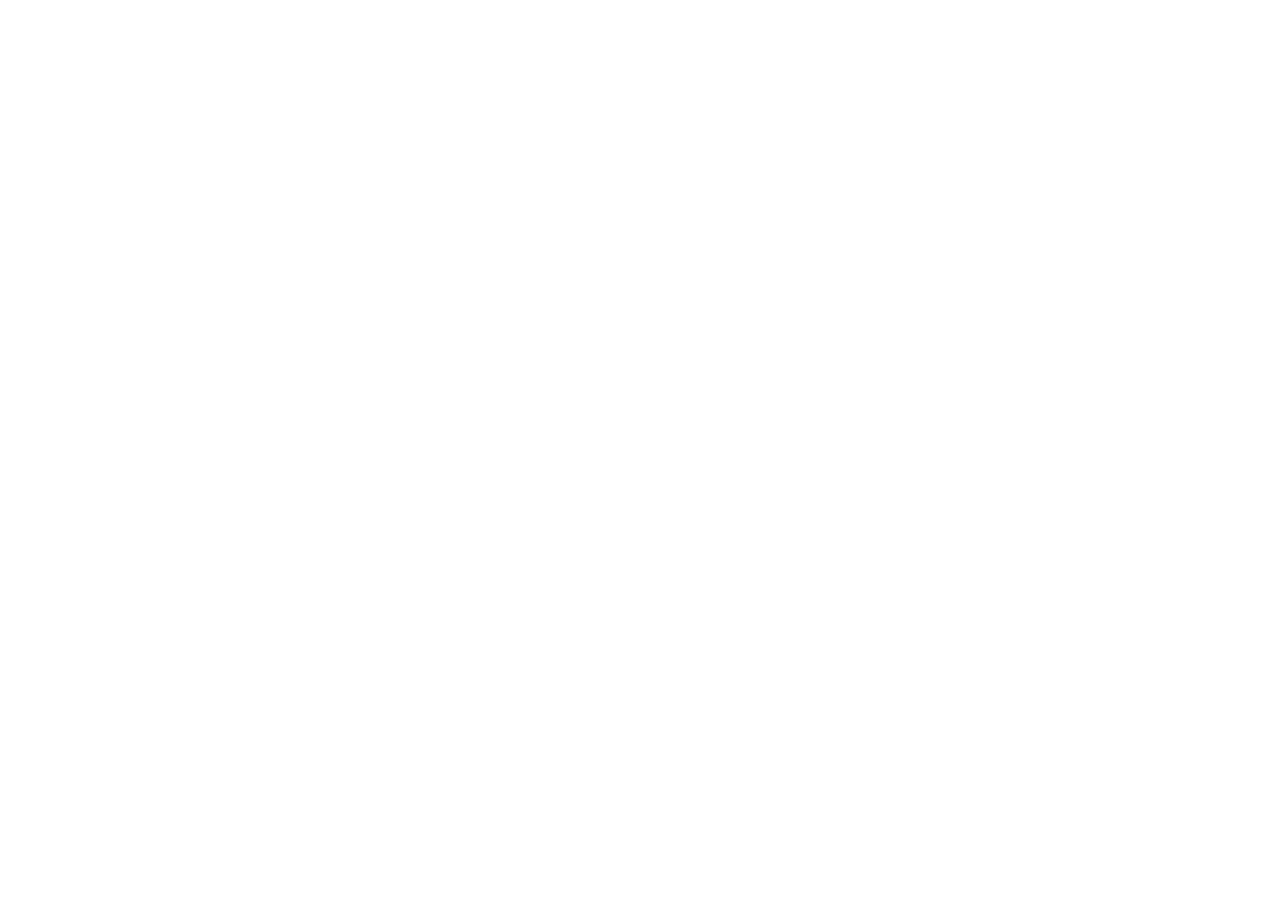
==== index.html @ 1edb413a "first commit" ====
<!DOCTYPE html>
<html lang="en">
<head>
    <meta charset="UTF-8">
    <meta http-equiv="X-UA-Compatible" content="IE=edge">
    <meta name="viewport" content="width=device-width, initial-scale=1.0">
    <title>Document</title>
</head>
<body>
    
</body>
</html>
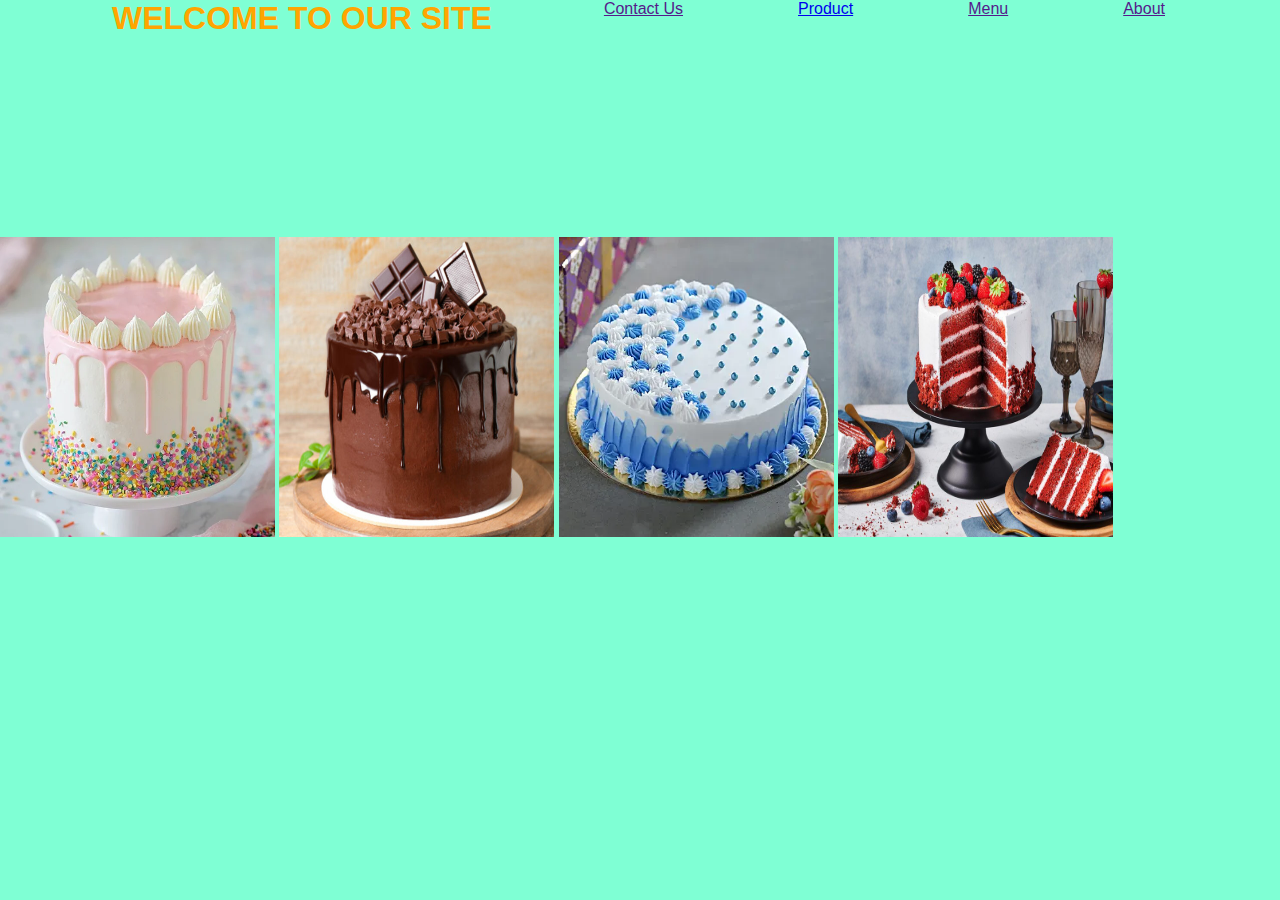
==== commit ebe310b0: "ready" ====
--- a/index.html
+++ b/index.html
@@ -4,9 +4,34 @@
     <meta charset="UTF-8">
     <meta http-equiv="X-UA-Compatible" content="IE=edge">
     <meta name="viewport" content="width=device-width, initial-scale=1.0">
+    <link rel="stylesheet" href="style.css">
     <title>Document</title>
 </head>
 <body>
+    <section class="header">
+       
+
+            <div class="nav-link">
+                <ul> 
+                    <li><a href=""> <span title=> </span>About</a></li>
+                    <li><a href=""> Menu</a></li>
+                    <li><a href="product.html"> Product</a></li>
+                    <li><a href=""> Contact Us</a></li>
+                </ul>
+            </div>
+            <div class="mainImage">
+                <h1>WELCOME TO OUR SITE </h1>
+            </div>
+            <div class="gallery">
+                <div>
+             <a href="product.html">  <img src="Funfetti-cake-recipe-new.webp" alt=""  height="300px" width="275px"></a>
+             <a href="product.html"><img src="c.jpg" alt=""height="300px" width="275px"></a>
+                <a href="product.html"> <img src="f.webp" alt=""height="300px" width="275px"></a>
+                    <a href="product.html"> <img src="g.jpg" alt=""height="300px" width="275px"></a>
+               
+            </div>
+
+
     
 </body>
 </html>--- a/style.css
+++ b/style.css
@@ -0,0 +1,37 @@
+*{
+    margin: 0;
+    padding: 0;
+    font-family: sans-serif;
+    box-sizing: border-box;
+}
+.header{
+    width: 100%;
+    min-height: 100vh;
+    background-color: aquamarine;
+    }
+
+    .nav-link ul li{
+        display: flex;
+        padding: 0px 115px 0px 0px;
+         list-style: none;
+         margin: 0px 0px 0px 0px;
+         position: relative;
+         float: right;
+         align-items: center;
+    }
+    .mainImage{
+
+        text-align: center;
+        margin: 0px 0px 200px 0px;
+        
+    }
+    
+  
+       h1{
+            color: orange;
+            font-size: xx-large;
+            text-align: center;
+        }
+
+
+    